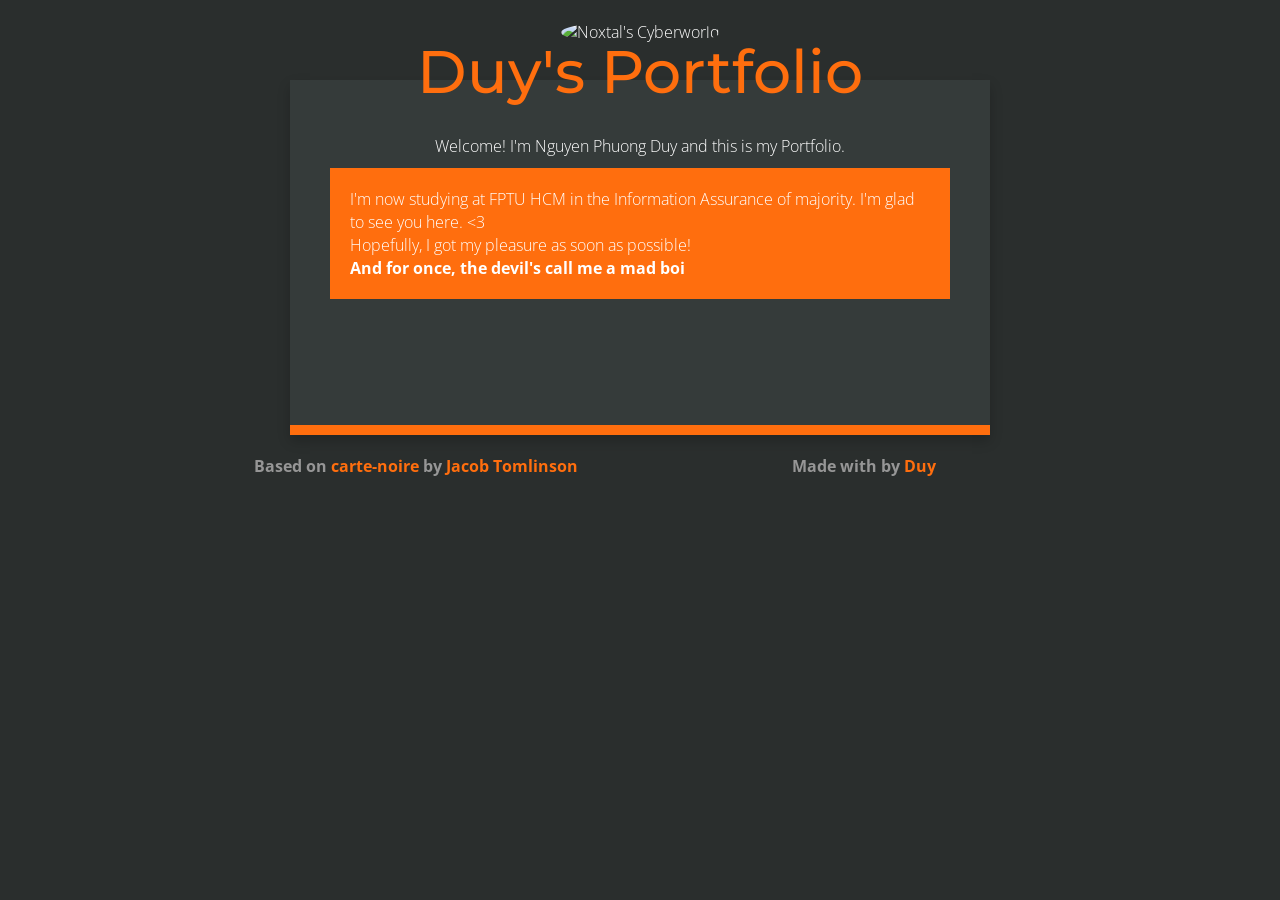
==== index.html @ ac62e89e "first commit" ====
<!DOCTYPE html>
<html>

<head>
  <meta charset="utf-8" />
  <meta name="viewport" content="width=device-width, initial-scale=1.0">
  <title>Duy's Portfolio</title>
  <meta name="description" content="Hello! I'm Duy ">

  <link rel="stylesheet" href="//netdna.bootstrapcdn.com/bootstrap/3.1.1/css/bootstrap.min.css">
  <script src="//cdnjs.cloudflare.com/ajax/libs/font-awesome/5.13.1/js/all.min.js"></script>
  <link rel="stylesheet" type="text/css" media="all" href="/css/style.css" />
  <link rel="stylesheet" type="text/css" media="all" href="/css/jquery.mmenu.all.css" />

  <!-- Favicons generated at http://realfavicongenerator.net/ -->

  <link rel="manifest" href="/favicons/manifest.json">
  <link rel="shortcut icon" href="/favicons/favicon.ico">
  <meta name="msapplication-TileColor" content="#da532c">
  <meta name="msapplication-TileImage" content="/favicons/mstile-144x144.png">
  <meta name="msapplication-config" content="/favicons/browserconfig.xml">
  <meta name="theme-color" content="#ffffff">



  <!-- Go to www.addthis.com/dashboard to customize your tools -->
  <script type="text/javascript" src="//s7.addthis.com/js/300/addthis_widget.js#pubid=ra-5f07cbdc7e5d39c3"></script>




  <!-- Begin Jekyll SEO tag v2.6.1 -->
  <meta name="generator" content="Jekyll v3.9.0" />
  <meta property="og:title" content="Duy's Portfolio" />
  <meta property="og:locale" content="en_US" />
  <meta name="description" content="Hello, I’m Duy." />
  <meta property="og:description" content="Hello, I'm Duy" />
  <link rel="canonical" href="https://google.com//" />
  <meta property="og:url" content="http://google.com//" />
  <meta property="og:site_name" content="Duy's Portfolio" />
  <meta name="facebook:card" content="summary" />
  <meta property="facebook:title" content="Duy's Portfolio" />
  <meta name="facebook:site" content="@Duy" />
  <script type="application/ld+json">
    {
      "headline": "Duy's Portfolio",
      "sameAs": ["https://facebook.com/fanmanu.moiday/", "https://github.com/exortv123"],
      "@type": "WebSite",
      "url": "http://google.com//",
      "description": "Hey, I’m Duy.",
      "name": "Duy",
      "@context": "https://schema.org"
    }
  </script>
  <!-- End Jekyll SEO tag -->

</head>


<body>

  <nav id="my-menu">
    <div>
      <p>Duy's Portfolio</p>

      <ul class="pages">
        <li><a href="/"><i class="fa fa-home"></i> Home</a></li>
        <li><a href="/certificate/"><i class="fa fa-certificate"></i> Certificate</a></li>
        <li><a href="/search/"><i class="fa fa-search"></i> Search</a></li>
      </ul>

      <p class="links">
        <a href="https://www.facebook.com/fanmanu.moiday/" target="_new"><i class="fab fa-facebook"></i></a>

        <a href="https://github.com/exortv123" target="_new"><i class="fab fa-github-alt"></i></a>

        <a href="http://www.google.com" target="_new"><i class="fa fa-rss"></i></a>
      </p>

    </div>
  </nav>
  <div class="menu-button" href="#menu"><i class="fa fa-bars"></i></div>


  <div class="page-content">
    <div class="wrap">
      <div class="container-fluid index">
        <div class="row">

          <div class="col-md-12 main content-panel">

            <div class="gravatar">
              <img
                src="https://avatars2.githubusercontent.com/u/47325957?s=460&u=161e3a6ab55bbc7d416be08ee0c1e34eda04ebb9&v=4"
                class="img-circle about-image" height="150" width="150" alt="Noxtal's Cyberworld" />
            </div>

            <h1 class="header author-header" itemprop="headline">Duy's Portfolio</h1>

            <div class="author-text">
              Welcome! I'm Nguyen Phuong Duy and this is my Portfolio.
            </div>

            <div style="background-color: #ff6e0e; margin:10px; border-style: none; padding:20px;">
              I'm now studying at FPTU HCM in the Information Assurance of majority. I'm glad to see you here.
              <3 <br /> Hopefully, I got my pleasure as soon as possible! <br />
              <b> And for once, the devil's call me a mad boi <b />
            </div>

            <p class="links">
              <a href="https://www.facebook.com/fanmanu.moiday/" target="_new"><i class="fab fa-facebook"></i></a>

              <a href="https://github.com/exortv123" target="_new"><i class="fab fa-github-alt"></i></a>

              <a href="http://www.google.com" target="_new"><i class="fa fa-rss"></i></a>
            </p>
          </div>
        </div>
      </div>

      <div class="footer clearfix">
        <div class="col-md-6">
          Based on <a href="https://github.com/jacobtomlinson/carte-noire">carte-noire</a> by <a
            href="https://twitter.com/_JacobTomlinson">Jacob Tomlinson</a>
        </div>
        <div class="col-md-6">
          Made with <i class="fa fa-heart"></i> by <a href="https://github.com/exortv123">Duy</a>
        </div>
      </div>


      </script>
      <script src="//cdnjs.cloudflare.com/ajax/libs/jquery/3.5.1/jquery.min.js"></script>
      <script src="//netdna.bootstrapcdn.com/bootstrap/3.1.1/js/bootstrap.min.js"></script>
      <script src="/js/jquery.mmenu.min.all.js"></script>
      <script type="text/javascript">
        $(document).ready(function () {
          $("#my-menu").mmenu().on("closed.mm", function () {
            $(".menu-button").show();
          });
          $(".menu-button").click(function () {
            $(".menu-button").hide();
            $("#my-menu").trigger("open.mm");
          });
        });
      </script>


      <script type="text/javascript">
        function setFontSize() {

          var title, dateOfTitle, fontSizeOfTitle, listOfA, listOfSmall, listOfArticlesDiv, divWidth;

          listOfArticlesDiv = document.getElementsByClassName("articles");

          for (i = 0; i < listOfArticlesDiv.length; i++) {

            listOfA = document.getElementsByClassName("articles")[i].getElementsByTagName("a");
            listOfSmall = document.getElementsByClassName("articles")[i].getElementsByTagName("small");

            divWidth = document.getElementsByClassName("articles")[i].offsetWidth;

            for (k = 0; k < listOfSmall.length; k++) {

              title = $(listOfA[k]);
              dateOfTitle = $(listOfSmall[k]);

              fontSizeOfTitle = startingFontSize;
              title.css("font-size", fontSizeOfTitle);

              while (title.width() + dateOfTitle.width() >= divWidth)
                title.css("font-size", fontSizeOfTitle -= 0.5);

            }
          }
        }

        function getStartFontSize() {
          try {
            startingFontSize = parseInt($(document.getElementsByClassName("articles")[0].getElementsByTagName("a")[0])
              .css("font-size"));
            setFontSize();
            window.addEventListener('resize', setFontSize, true);
          } catch (e) {}
        }

        $(document).ready(getStartFontSize);
      </script>



      <script type="text/javascript">
        var _gaq = _gaq || [];
        _gaq.push(['_setAccount', 'UA-167321483-1']);
        _gaq.push(['_trackPageview']);
        (function () {
          var ga = document.createElement('script');
          ga.type = 'text/javascript';
          ga.async = true;
          ga.src = ('https:' == document.location.protocol ? 'https://ssl' : 'http://www') +
            '.google-analytics.com/ga.js';

          var s = document.getElementsByTagName('script')[0];
          s.parentNode.insertBefore(ga, s);
        })();
      </script>



</body>

</html>
---- css/style.css ----
@import "https://fonts.googleapis.com/css?family=Open+Sans:300italic,400italic,400,300,700";
@import "https://fonts.googleapis.com/css?family=Montserrat";
@import "https://fonts.googleapis.com/css?family=Anonymous+Pro:400,700";
@import "https://stylishthemes.github.io/Syntax-Themes/pygments/css-github/pygments-base16-monokai-dark.css";

html {
    height: 100%;
    overflow-x: hidden
}

body {
    font-family: open sans, sans-serif;
    font-weight: 300;
    background-color: #2a2e2d;
    color: #fff;
    font-size: 16px;
    height: 100%;
    width: 100%
}

a,
a:active {
    color: #ff6e0e;
    text-decoration: none
}

a:hover {
    color: #bd4b00;
    text-decoration: none
}

ul {
    list-style-type: none
}

.navbar,
.nav {
    background-color: #bd4b00;
}

.navbar .navbar-toggle,
.nav .navbar-toggle {
    margin-top: 10px;
    padding-top: 0;
    padding-bottom: 20px
}

.navbar li a,
.navbar li a:active,
.nav li a,
.nav li a:active {
    color: #fff
}

.navbar li a:hover,
.nav li a:hover {
    color: #bd4b00;
    text-decoration: none
}

.clearfix:after {
    content: " ";
    display: block;
    height: 0;
    clear: both
}

.header {
    font-size: 32px;
    text-align: center;
    margin-top: 20px;
    margin-left: 0%;
    width: 100%
}

@media(min-width:768px) {
    .header {
        font-size: 62px;
        margin-left: -10%;
        width: 120%
    }
}

.menu-button {
    color: #fff;
    font-size: 24px;
    position: fixed;
    top: 10px;
    left: 20px;
    cursor: pointer;
    line-height: 1em;
    padding: 10px;
    background-color: #2a2e2d;
    z-index: 100
}

@media(min-width:768px) {
    .menu-button {
        top: 20px;
        left: 40px
    }
}

.content-panel {
    background-color: #353b3a;
    padding-top: 20px;
    padding-bottom: 20px;
    padding-left: 30px;
    padding-right: 30px;
    margin-top: 20px;
    box-shadow: 0 0 0 0, 0 6px 12px rgba(0, 0, 0, .2);
    border-bottom: 5px solid #ff6e0e;
}

#my-menu p {
    margin-bottom: 5px
}

#my-menu a,
#my-menu a:active {
    color: #fff
}

#my-menu a:hover {
    color: #ff6e0e;
}

#my-menu .pages .fa {
    margin-right: 10px
}

.links {
    margin-top: 50px;
    text-align: center
}

.links i {
    padding-left: 5px;
    padding-right: 5px
}

@media(min-width:768px) {
    .links i {
        padding-left: 10px;
        padding-right: 10px
    }
}

.links .fa {
    -webkit-transition: .3s;
    -moz-transition: .3s;
    transition: .3s
}

.links .fa-twitter:hover {
    color: #6dabda
}

.links .fa-linkedin:hover {
    color: #2b77b1
}

.links .fa-xing:hover {
    color: #006567
}

.links .fa-google-plus:hover {
    color: #c95644
}

.links .fa-facebook:hover {
    color: #365899
}

.links .fa-github-alt:hover {
    color: #f6c2a4
}

.links .fa-stack-overflow:hover {
    color: #c98b3b
}

.links .fa-instagram:hover {
    color: #cd486b
}

.links .fa-reddit-alien:hover {
    color: #cee3f8
}

.links .fa-rss:hover {
    color: #eea33a
}

.index {
    height: 100%;
    max-height: 100%;
    width: 100%;
    padding: 0
}

@media(min-width:768px) {
    .index {
        width: 700px;
        max-width: 700px
    }
}

.index .header {
    margin-top: 10px;
    margin-left: 0%;
    margin-bottom: 0;
    font-size: 32px;
    width: 100%
}

@media(min-width:1200px) {
    .index .header {
        margin-left: -10%;
        width: 120%
    }
}

.index .categories {
    font-size: 22px
}

.index .content-panel:nth-of-type(1) {
    border-bottom: 10px solid #ff6e0e;
}

.index .author-header {
    font-family: montserrat, sans-serif;
    color: #ff6e0e;
    margin-top: 0;
    padding-top: 15px;
    font-size: 30px
}

@media(min-width:768px) {
    .index .author-header {
        font-size: 52px;
        margin-top: 0
    }
}

@media(min-width:992px) {
    .index .author-header {
        font-size: 60px;
        margin-top: -20px
    }
}

.index .row {
    height: 100%;
    max-height: 100%;
    margin-top: 60px;
    margin-left: 0;
    margin-right: 0
}

.index .gravatar {
    width: 100%;
    margin-top: -80px;
    text-align: center
}

.index .author-text {
    text-align: center;
    margin-top: 30px
}

.index .author-text b {
    font-size: 32px
}

.index .links {
    font-size: 2em
}

.index .articles {
    text-align: center;
    font-size: 20px
}

.index .articles h2 {
    margin-bottom: 30px;
    color: #ff6e0e;
    font-size: 26px
}

.index .articles ul {
    padding: 0
}

.index .articles ul li {
    margin-bottom: 20px;
    font-size: 24px
}

.index .articles ul li a:hover {
    color: #969696
}

.index .articles ul li small {
    font-size: 14px;
    margin-top: -10px;
    padding-top: 0;
    color: #969696
}

.index .articles ul li:nth-last-of-type(1) small {
    font-size: 16px
}

.index .articles a,
.index .articles a:active {
    color: #fff;
    white-space: nowrap
}

.index .articles a:hover {
    color: #ff6e0e;
}

.index .copyright {
    margin-top: 50px;
    text-align: center
}

.index .links a,
.index .links a:active {
    color: #fff
}

.index .menu {
    margin-top: 250px;
    margin-bottom: 20px;
    font-size: 20px;
    position: absolute;
    bottom: 0
}

.index .menu a,
.index .menu a:active {
    color: #fff
}

.index .menu a:hover {
    color: #ff6e0e;
}

.index .menu ul {
    margin-bottom: 30px;
    padding-left: 10px
}

.index .menu ul ul {
    padding-left: 50px;
    list-style: none;
    margin-left: 0;
    text-indent: -.6em
}

.all-posts {
    margin-left: 0;
    margin-right: 0
}

@media(min-width:768px) {
    .all-posts #search-container {
        padding-top: 75px;
        padding-bottom: 150px
    }
}

@media(min-width:992px) {
    .all-posts {
        margin-left: -15px;
        margin-right: -15px
    }

    .all-posts #search-container {
        padding-bottom: 300px
    }
}

.all-posts #search-input {
    position: relative;
    width: 100%;
    padding: 6px 15px 6px 30px;
    margin: 2px;
    margin-top: 50px;
    color: #2a2e2d;
    background-color: #fff;
    border: 1px solid #adc5cf;
    border-radius: 15px;
    -moz-border-radius: 15px;
    -webkit-border-radius: 15px
}

.all-posts #search-input:focus {
    outline: none
}

.all-posts .content-panel {
    padding-left: 10px;
    padding-right: 10px
}

@media(min-width:992px) {
    .all-posts .content-panel {
        padding-left: 30px;
        padding-right: 30px
    }
}

.single {
    height: 100%;
    max-height: 100%
}

.single h1,
.single h2,
.single h3,
.single h4,
.single h5,
.single h6 {
    font-family: montserrat, sans-serif;
    margin-bottom: 10px;
    font-weight: 700
}

.single h1 {
    margin-top: 60px
}

.single h2 {
    font-size: 36px;
    margin-top: 30px
}

.single h3 {
    font-size: 30px;
    margin-top: 15px
}

.single p {
    margin-bottom: 10px
}

.single .menu {
    background-color: #bd4b00;
}

.single .menu a,
.single .menu a:active {
    color: #fff
}

.single .menu a:hover {
    color: #ff6e0e;
}

.single .menu h4 {
    margin-top: 20px
}

.single .menu .share {
    margin-top: 20px
}

.single .menu .share h4 {
    margin-bottom: 10px
}

.single .menu .home {
    margin-top: 10px;
    font-size: 16px
}

.single .menu .home a {
    color: #fff
}

.single .menu .related ul {
    padding: 0
}

.single .menu .related li {
    margin-bottom: 10px
}

.single .article {
    width: 100%;
    margin-left: 0%;
    padding: 0
}

@media(min-width:768px) {
    .single .article {
        width: 90%;
        margin-left: 5%
    }
}

@media(min-width:992px) {
    .single .article {
        width: 70%;
        margin-left: 15%
    }
}

@media(min-width:1200px) {
    .single .article {
        width: 50%;
        margin-left: 25%
    }
}

.single .article .thumb {
    margin-top: 20px;
    margin-bottom: 0;
    text-align: center
}

.single .article .thumb img {
    height: 50px
}

@media(min-width:768px) {
    .single .article .thumb img {
        height: 70px
    }
}

.single .article .author {
    font-size: 20px;
    text-align: center;
    margin-bottom: 0
}

.single .article .read-time {
    font-size: 16px;
    text-align: center;
    margin-bottom: 10px;
    font-weight: 400
}

@media(min-width:768px) {
    .single .article .read-time {
        margin-bottom: 40px
    }
}

.single .article .content {
    font-size: 18px;
    line-height: 170%;
    padding-left: 15px;
    padding-right: 15px;
    padding-top: 10px;
    padding-bottom: 10px
}

@media(min-width:768px) {
    .single .article .content {
        font-size: 24px;
        padding-left: 30px;
        padding-right: 30px;
        padding-top: 40px;
        padding-bottom: 20px
    }
}

.single .article .content .series {
    margin-bottom: 50px
}

.single .article .content img {
    max-width: 100%;
    padding: 10px;
    display: block;
    margin-left: auto;
    margin-right: auto
}

.single .article .content ul {
    list-style-type: square
}

.single .article .content ol {
    list-style-type: decimal
}

.single .article .content blockquote {
    position: relative;
    width: 100%;
    margin-left: -15px;
    padding-right: 10px;
    background-color: #1e2121;
    color: #fff;
    box-sizing: content-box;
    border: none;
    font-size: 28px
}

@media(min-width:768px) {
    .single .article .content blockquote {
        margin-left: -30px;
        padding-left: 45px;
        padding-right: 15px
    }
}

.single .article .content blockquote p {
    margin: 0;
    padding: 15px;
    z-index: 0
}

.single .article .content blockquote :before {
    font-family: times new roman;
    color: #969696;
    content: '"';
    position: absolute;
    top: 15px;
    left: 15px;
    font-size: 65px;
    font-weight: 700
}

.single .article .content .alignright {
    float: right
}

.single .article .content .aligncenter {
    display: block;
    margin: 5px auto
}

.single .article .content figure.highlight,
.single .article .content div.highlighter-rouge {
    width: 100%;
    margin-left: -15px;
    padding-right: 10px;
    box-sizing: content-box
}

@media(min-width:768px) {

    .single .article .content figure.highlight,
    .single .article .content div.highlighter-rouge {
        margin-left: -30px;
        padding-right: 60px
    }
}

.single .article .content figure.highlight pre,
.single .article .content div.highlighter-rouge pre {
    width: 100%;
    font-family: anonymous pro;
    background-color: #1e2121;
    color: #fff;
    font-size: 12px;
    border: none;
    padding-left: 15px;
    padding-top: 20px;
    padding-bottom: 20px;
    padding-right: 15px;
    box-sizing: content-box;
    border-radius: 0;
    margin-bottom: 10px;
    margin-top: 10px
}

@media(min-width:768px) {

    .single .article .content figure.highlight pre,
    .single .article .content div.highlighter-rouge pre {
        padding-left: 50px;
        padding-right: 10px;
        margin-bottom: 40px;
        font-size: 15px
    }
}

.single .article .content p code,
.single .article .content ul code,
.single .article .content ol code {
    font-family: anonymous pro;
    font-size: 15px;
    background-color: #1e2121;
    color: #fff;
    padding: .5em;
    vertical-align: middle
}

.single .article .content .tags {
    margin-top: 10px;
    margin-bottom: 10px;
    text-align: center
}

.single .article .content .tags a,
.single .article .content .tags a:active {
    color: #fff
}

.single .article .content .tags a:hover {
    color: #ff6e0e;
}

.single .article .content .share {
    margin-top: 20px;
    margin-bottom: 10px;
    text-align: center
}

.single .article .feedback {
    text-align: center
}

.single .article .feedback .fa-heart {
    color: #c04848
}

.related {
    margin-top: 50px;
    text-align: center
}

.related .related-header {
    margin-top: -30px;
    margin-bottom: 20px
}

.related .related-header a {
    color: #fff;
    font-size: 18px;
    width: auto;
    padding: 10px 20px;
    background-color: #1e2121;
    box-shadow: 0 0 0 0, 0 6px 12px rgba(0, 0, 0, .2)
}

.related .related-header a:hover {
    color: #bd4b00;
}

.related .title {
    padding-top: 20px;
    font-size: 24px;
    margin-bottom: 20px
}

@media(min-width:768px) {
    .related .title {
        font-size: 36px
    }
}

.related .title a {
    color: #fff
}

.related .title a:hover {
    color: #dfece6
}

.related p {
    margin-bottom: 0
}

.related .previous-next {
    width: 50%
}

.related .previous-next a {
    color: #fff
}

.related .previous-next a:hover {
    color: #dfece6
}

.related .next {
    float: right;
    text-align: right
}

.related .previous {
    float: left;
    text-align: left
}

.related .date {
    color: #969696
}

.search-hr {
    width: 700px;
    border-color: #969696
}

.error .error-text {
    margin-top: 30px
}

.error .error-text a {
    color: #ff6e0e;
}

.error .links {
    font-size: 1em
}

.footer {
    width: 100%;
    margin-left: 0%
}

.footer .fa-heart {
    color: #c04848
}

@media(min-width:768px) {
    .footer {
        width: 90%;
        margin-left: 5%
    }
}

@media(min-width:992px) {
    .footer {
        width: 80%;
        margin-left: 10%
    }
}

@media(min-width:1200px) {
    .footer {
        width: 70%;
        margin-left: 15%
    }
}

.footer div {
    color: #969696;
    text-align: center;
    margin-top: 20px;
    margin-bottom: 20px
}

.btn-categories {
    background-color: #ff6e0e;
    border-color: #ff6e0e;
    color: #fff
}

.btn-categories:hover {
    background-color: #bd4b00;
    border-color: #bd4b00;
    color: #fff
}

.btn-categories:active {
    background-color: #bd4b00;
    border-color: #bd4b00;
    color: #fff
}

.btn-categories:focus {
    background-color: #bd4b00;
    border-color: #bd4b00;
    color: #fff
}

.dropdown-menu {
    background-color: #ff6e0e;
    color: #fff
}

.dropdown-menu>li>a {
    background-color: #ff6e0e;
    color: #fff
}

.dropdown-menu>li>a:hover {
    background-color: #bd4b00;
    color: #fff
}

table {
    margin: 0 auto;
    border-collapse: collapse;
    border-spacing: 0;
    border: 2px solid #1e2121;
}

th {
    padding: 2px;
    border: 2px solid #1e2121;
}

td {
    padding: 2px;
    border: 1px solid #bd4b00;
}
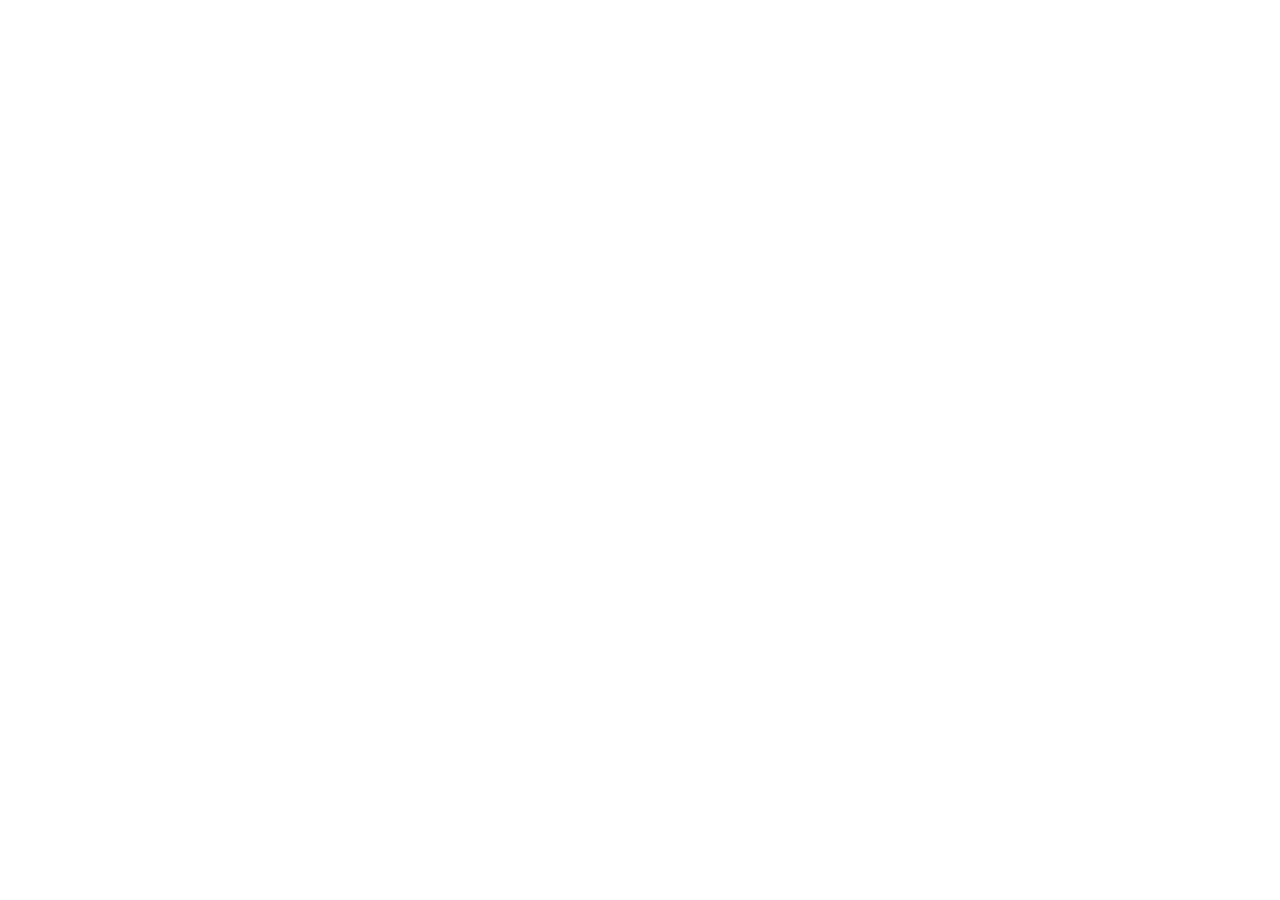
==== commit 83065762: "first" ====
--- a/index.html
+++ b/index.html
@@ -1,212 +1,13 @@
-<!DOCTYPE html>
-<html>
-
-<head>
-  <meta charset="utf-8" />
-  <meta name="viewport" content="width=device-width, initial-scale=1.0">
-  <title>Duy's Portfolio</title>
-  <meta name="description" content="Hello! I'm Duy ">
-
-  <link rel="stylesheet" href="//netdna.bootstrapcdn.com/bootstrap/3.1.1/css/bootstrap.min.css">
-  <script src="//cdnjs.cloudflare.com/ajax/libs/font-awesome/5.13.1/js/all.min.js"></script>
-  <link rel="stylesheet" type="text/css" media="all" href="/css/style.css" />
-  <link rel="stylesheet" type="text/css" media="all" href="/css/jquery.mmenu.all.css" />
-
-  <!-- Favicons generated at http://realfavicongenerator.net/ -->
-
-  <link rel="manifest" href="/favicons/manifest.json">
-  <link rel="shortcut icon" href="/favicons/favicon.ico">
-  <meta name="msapplication-TileColor" content="#da532c">
-  <meta name="msapplication-TileImage" content="/favicons/mstile-144x144.png">
-  <meta name="msapplication-config" content="/favicons/browserconfig.xml">
-  <meta name="theme-color" content="#ffffff">
-
-
-
-  <!-- Go to www.addthis.com/dashboard to customize your tools -->
-  <script type="text/javascript" src="//s7.addthis.com/js/300/addthis_widget.js#pubid=ra-5f07cbdc7e5d39c3"></script>
-
-
-
-
-  <!-- Begin Jekyll SEO tag v2.6.1 -->
-  <meta name="generator" content="Jekyll v3.9.0" />
-  <meta property="og:title" content="Duy's Portfolio" />
-  <meta property="og:locale" content="en_US" />
-  <meta name="description" content="Hello, I’m Duy." />
-  <meta property="og:description" content="Hello, I'm Duy" />
-  <link rel="canonical" href="https://google.com//" />
-  <meta property="og:url" content="http://google.com//" />
-  <meta property="og:site_name" content="Duy's Portfolio" />
-  <meta name="facebook:card" content="summary" />
-  <meta property="facebook:title" content="Duy's Portfolio" />
-  <meta name="facebook:site" content="@Duy" />
-  <script type="application/ld+json">
-    {
-      "headline": "Duy's Portfolio",
-      "sameAs": ["https://facebook.com/fanmanu.moiday/", "https://github.com/exortv123"],
-      "@type": "WebSite",
-      "url": "http://google.com//",
-      "description": "Hey, I’m Duy.",
-      "name": "Duy",
-      "@context": "https://schema.org"
-    }
-  </script>
-  <!-- End Jekyll SEO tag -->
-
-</head>
-
-
-<body>
-
-  <nav id="my-menu">
-    <div>
-      <p>Duy's Portfolio</p>
-
-      <ul class="pages">
-        <li><a href="/"><i class="fa fa-home"></i> Home</a></li>
-        <li><a href="/certificate/"><i class="fa fa-certificate"></i> Certificate</a></li>
-        <li><a href="/search/"><i class="fa fa-search"></i> Search</a></li>
-      </ul>
-
-      <p class="links">
-        <a href="https://www.facebook.com/fanmanu.moiday/" target="_new"><i class="fab fa-facebook"></i></a>
-
-        <a href="https://github.com/exortv123" target="_new"><i class="fab fa-github-alt"></i></a>
-
-        <a href="http://www.google.com" target="_new"><i class="fa fa-rss"></i></a>
-      </p>
-
-    </div>
-  </nav>
-  <div class="menu-button" href="#menu"><i class="fa fa-bars"></i></div>
-
-
-  <div class="page-content">
-    <div class="wrap">
-      <div class="container-fluid index">
-        <div class="row">
-
-          <div class="col-md-12 main content-panel">
-
-            <div class="gravatar">
-              <img
-                src="https://avatars2.githubusercontent.com/u/47325957?s=460&u=161e3a6ab55bbc7d416be08ee0c1e34eda04ebb9&v=4"
-                class="img-circle about-image" height="150" width="150" alt="Noxtal's Cyberworld" />
-            </div>
-
-            <h1 class="header author-header" itemprop="headline">Duy's Portfolio</h1>
-
-            <div class="author-text">
-              Welcome! I'm Nguyen Phuong Duy and this is my Portfolio.
-            </div>
-
-            <div style="background-color: #ff6e0e; margin:10px; border-style: none; padding:20px;">
-              I'm now studying at FPTU HCM in the Information Assurance of majority. I'm glad to see you here.
-              <3 <br /> Hopefully, I got my pleasure as soon as possible! <br />
-              <b> And for once, the devil's call me a mad boi <b />
-            </div>
-
-            <p class="links">
-              <a href="https://www.facebook.com/fanmanu.moiday/" target="_new"><i class="fab fa-facebook"></i></a>
-
-              <a href="https://github.com/exortv123" target="_new"><i class="fab fa-github-alt"></i></a>
-
-              <a href="http://www.google.com" target="_new"><i class="fa fa-rss"></i></a>
-            </p>
-          </div>
-        </div>
-      </div>
-
-      <div class="footer clearfix">
-        <div class="col-md-6">
-          Based on <a href="https://github.com/jacobtomlinson/carte-noire">carte-noire</a> by <a
-            href="https://twitter.com/_JacobTomlinson">Jacob Tomlinson</a>
-        </div>
-        <div class="col-md-6">
-          Made with <i class="fa fa-heart"></i> by <a href="https://github.com/exortv123">Duy</a>
-        </div>
-      </div>
-
-
-      </script>
-      <script src="//cdnjs.cloudflare.com/ajax/libs/jquery/3.5.1/jquery.min.js"></script>
-      <script src="//netdna.bootstrapcdn.com/bootstrap/3.1.1/js/bootstrap.min.js"></script>
-      <script src="/js/jquery.mmenu.min.all.js"></script>
-      <script type="text/javascript">
-        $(document).ready(function () {
-          $("#my-menu").mmenu().on("closed.mm", function () {
-            $(".menu-button").show();
-          });
-          $(".menu-button").click(function () {
-            $(".menu-button").hide();
-            $("#my-menu").trigger("open.mm");
-          });
-        });
-      </script>
-
-
-      <script type="text/javascript">
-        function setFontSize() {
-
-          var title, dateOfTitle, fontSizeOfTitle, listOfA, listOfSmall, listOfArticlesDiv, divWidth;
-
-          listOfArticlesDiv = document.getElementsByClassName("articles");
-
-          for (i = 0; i < listOfArticlesDiv.length; i++) {
-
-            listOfA = document.getElementsByClassName("articles")[i].getElementsByTagName("a");
-            listOfSmall = document.getElementsByClassName("articles")[i].getElementsByTagName("small");
-
-            divWidth = document.getElementsByClassName("articles")[i].offsetWidth;
-
-            for (k = 0; k < listOfSmall.length; k++) {
-
-              title = $(listOfA[k]);
-              dateOfTitle = $(listOfSmall[k]);
-
-              fontSizeOfTitle = startingFontSize;
-              title.css("font-size", fontSizeOfTitle);
-
-              while (title.width() + dateOfTitle.width() >= divWidth)
-                title.css("font-size", fontSizeOfTitle -= 0.5);
-
-            }
-          }
-        }
-
-        function getStartFontSize() {
-          try {
-            startingFontSize = parseInt($(document.getElementsByClassName("articles")[0].getElementsByTagName("a")[0])
-              .css("font-size"));
-            setFontSize();
-            window.addEventListener('resize', setFontSize, true);
-          } catch (e) {}
-        }
-
-        $(document).ready(getStartFontSize);
-      </script>
-
-
-
-      <script type="text/javascript">
-        var _gaq = _gaq || [];
-        _gaq.push(['_setAccount', 'UA-167321483-1']);
-        _gaq.push(['_trackPageview']);
-        (function () {
-          var ga = document.createElement('script');
-          ga.type = 'text/javascript';
-          ga.async = true;
-          ga.src = ('https:' == document.location.protocol ? 'https://ssl' : 'http://www') +
-            '.google-analytics.com/ga.js';
-
-          var s = document.getElementsByTagName('script')[0];
-          s.parentNode.insertBefore(ga, s);
-        })();
-      </script>
-
-
-
-</body>
-
-</html>+<html><head>
+    <meta property="og:type" content="video">
+    <meta property="og:image" content="https://website/test/img.jpg">
+    <meta property="og:url" content="https://website/test/acing.html">
+    <meta property="og:title" content="tit">
+    <meta property="og:description" content="desc">
+    <meta property="og:site_name" content="TITLE">
+    <meta property="og:video:url" content="https://website/test/player.html">
+    <meta property="og:video:secure_url" content="https://website/test/player.html">        
+    <meta property="og:video:type" content="text/html">
+    <meta property="og:video:width" content="320">
+    <meta property="og:video:height" content="240">
+</head><body></body></html>
